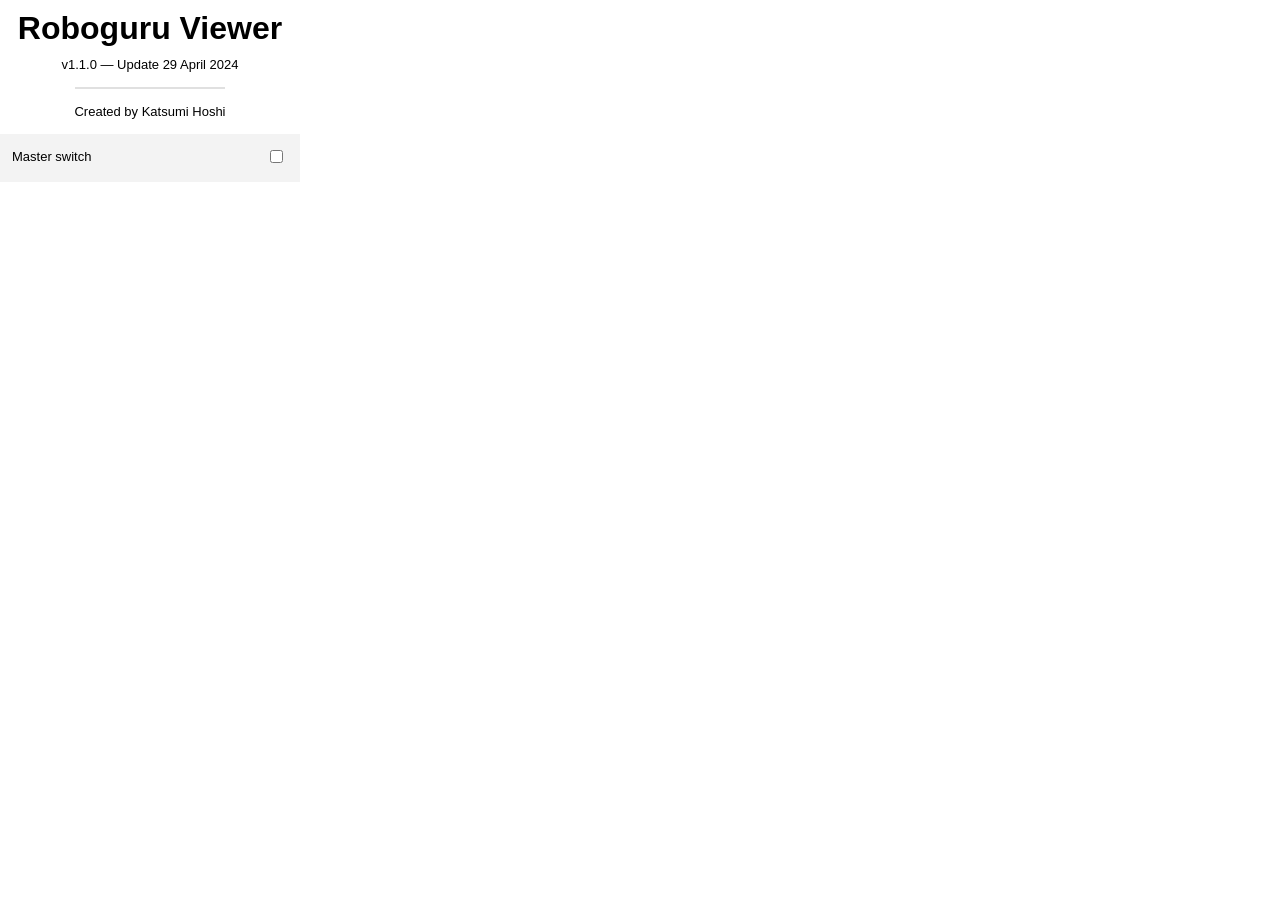
==== popup/index.html @ fc0a4749 "Updated popups" ====
<!DOCTYPE html>
<html lang="en">
    <head>
        <meta charset="UTF-8">
        <script src="script.js"></script>
        <link rel="stylesheet" type="text/css" href="style.css">
    </head>
    <body>
        <span class="a0x00000">
            <div class="a0x00001">
                <div class="a0x00011">
                    <div class="a0x00111">
                        <h1>Roboguru Viewer</h1>
                    </div>
                </div>
                <div class="a0x00002">
                    <div class="a0x00021">
                        <p>v1.1.0 — Update 29 April 2024</p>
                    </div>
                </div>
                <div class="a0x00003">
                    <div class="a0x00031">
                        <hr>
                    </div>
                </div>
                <div class="a0x00004">
                    <div class="a0x00041">
                        <p>Created by Katsumi Hoshi</p>
                    </div>
                </div>
            </div>
            <div class="a0x00005">
                <div class="a0x00051">
                    <p>Master switch</p>
                </div>
                <div class="a0x00052">
                    <input type="checkbox" id="a0x00521">
                </div>
            </div>
        </span>
    </body>
</html>
---- popup/style.css ----
*{margin:0px;padding:0px;}
h1{margin:0px;padding:0px 0px;display:inline-block;text-align:center;}
p{font-size:small;padding:0px 0px;}
hr{border:0.5px solid#e0e0e0;margin:0px;padding:0px;}
body{font-family:Arial,Helvetica,sans-serif;width:300px;user-select:none;}
div{margin-top:0px;margin-bottom:0px;margin-left:0px;margin-right:0px;}
button{height:25px;width:70px;outline:none;margin-bottom:15px;}
.a0x00011,.a0x00002,.a0x00004,.a0x00005{width:100%;}
.a0x00011{padding-top:10px;padding-bottom:5px;display:flex;justify-content:center;align-items:center;}
.a0x00002{display:flex;justify-content:center;align-items:center;padding-top:5px;padding-bottom:5px;}
.a0x00004{padding-top:5px;padding-bottom:15px;display:flex;justify-content:center;align-items:center;}
.a0x00005{background-color:#f3f3f3;margin:0px;padding:15px 0px;width:100%;display:grid;grid-template-columns:1fr auto;}
.a0x00051{padding-left:12px;}
.a0x00052{width:15px;padding-right:15px;}
.a0x00003{padding:10px 0px;display:flex;justify-content:center;align-items:center;}
.a0x00031{width:50%;}
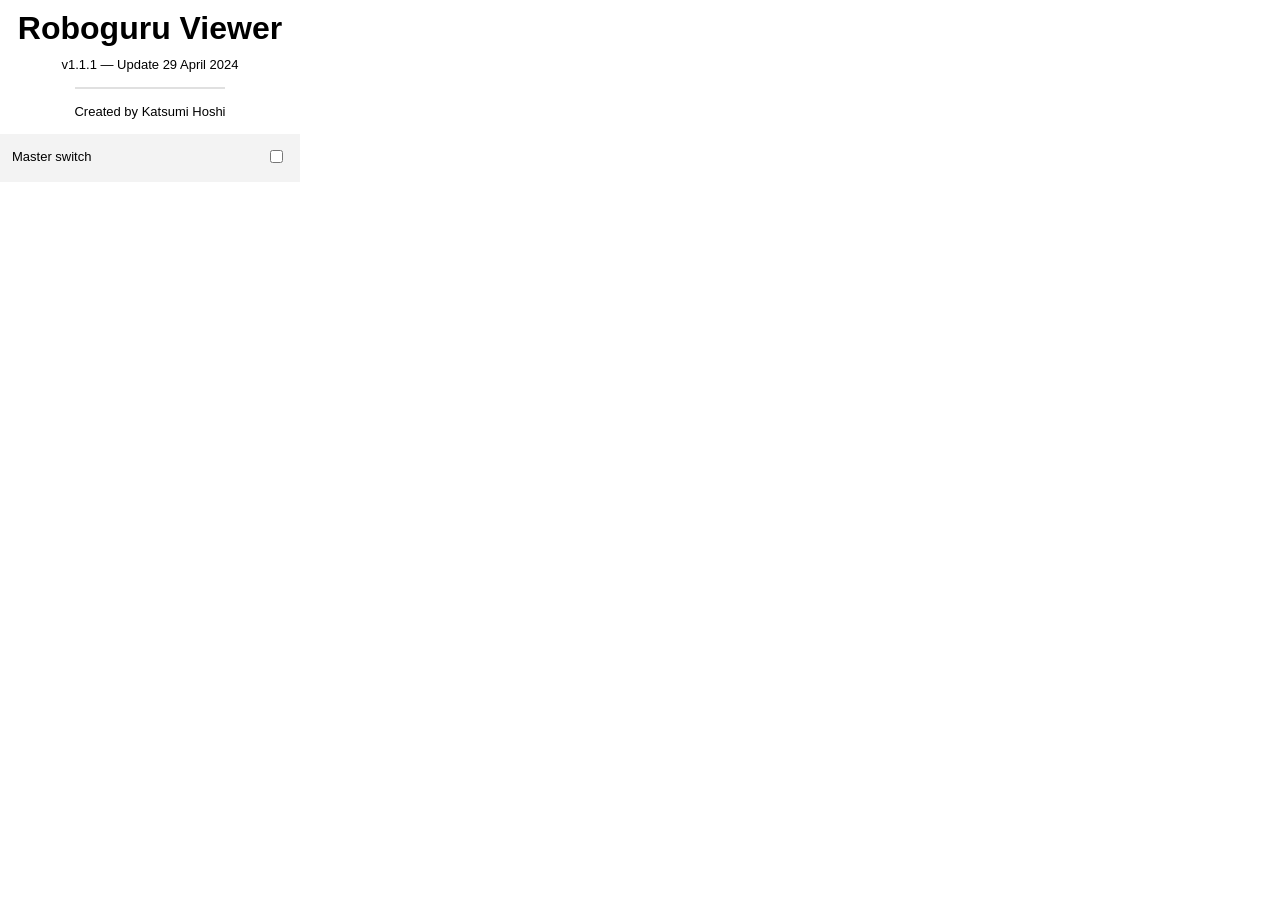
==== commit 356602df: "Changed version number" ====
--- a/popup/index.html
+++ b/popup/index.html
@@ -15,7 +15,7 @@
                 </div>
                 <div class="a0x00002">
                     <div class="a0x00021">
-                        <p>v1.1.0 — Update 29 April 2024</p>
+                        <p>v1.1.1 — Update 29 April 2024</p>
                     </div>
                 </div>
                 <div class="a0x00003">
@@ -23,9 +23,14 @@
                         <hr>
                     </div>
                 </div>
-                <div class="a0x00004">
+                <div class="a0x00004" id="reload-change-div">
                     <div class="a0x00041">
                         <p>Created by Katsumi Hoshi</p>
+                    </div>
+                </div>
+                <div class="a0x00004A" id="reload-notification">
+                    <div class="a0x00014A">
+                        <p>Please reload to apply changes</p>
                     </div>
                 </div>
             </div>
--- a/popup/style.css
+++ b/popup/style.css
@@ -5,10 +5,12 @@
 body{font-family:Arial,Helvetica,sans-serif;width:300px;user-select:none;}
 div{margin-top:0px;margin-bottom:0px;margin-left:0px;margin-right:0px;}
 button{height:25px;width:70px;outline:none;margin-bottom:15px;}
-.a0x00011,.a0x00002,.a0x00004,.a0x00005{width:100%;}
+.a0x00011,.a0x00002,.a0x00004,.a0x00004A,.a0x00005{width:100%;}
 .a0x00011{padding-top:10px;padding-bottom:5px;display:flex;justify-content:center;align-items:center;}
 .a0x00002{display:flex;justify-content:center;align-items:center;padding-top:5px;padding-bottom:5px;}
 .a0x00004{padding-top:5px;padding-bottom:15px;display:flex;justify-content:center;align-items:center;}
+.a0x00004A{display:none;padding-top:5px;padding-bottom:15px;justify-content:center;align-items:center;}
+.a0x00014A p{color:#ff2c2c}
 .a0x00005{background-color:#f3f3f3;margin:0px;padding:15px 0px;width:100%;display:grid;grid-template-columns:1fr auto;}
 .a0x00051{padding-left:12px;}
 .a0x00052{width:15px;padding-right:15px;}
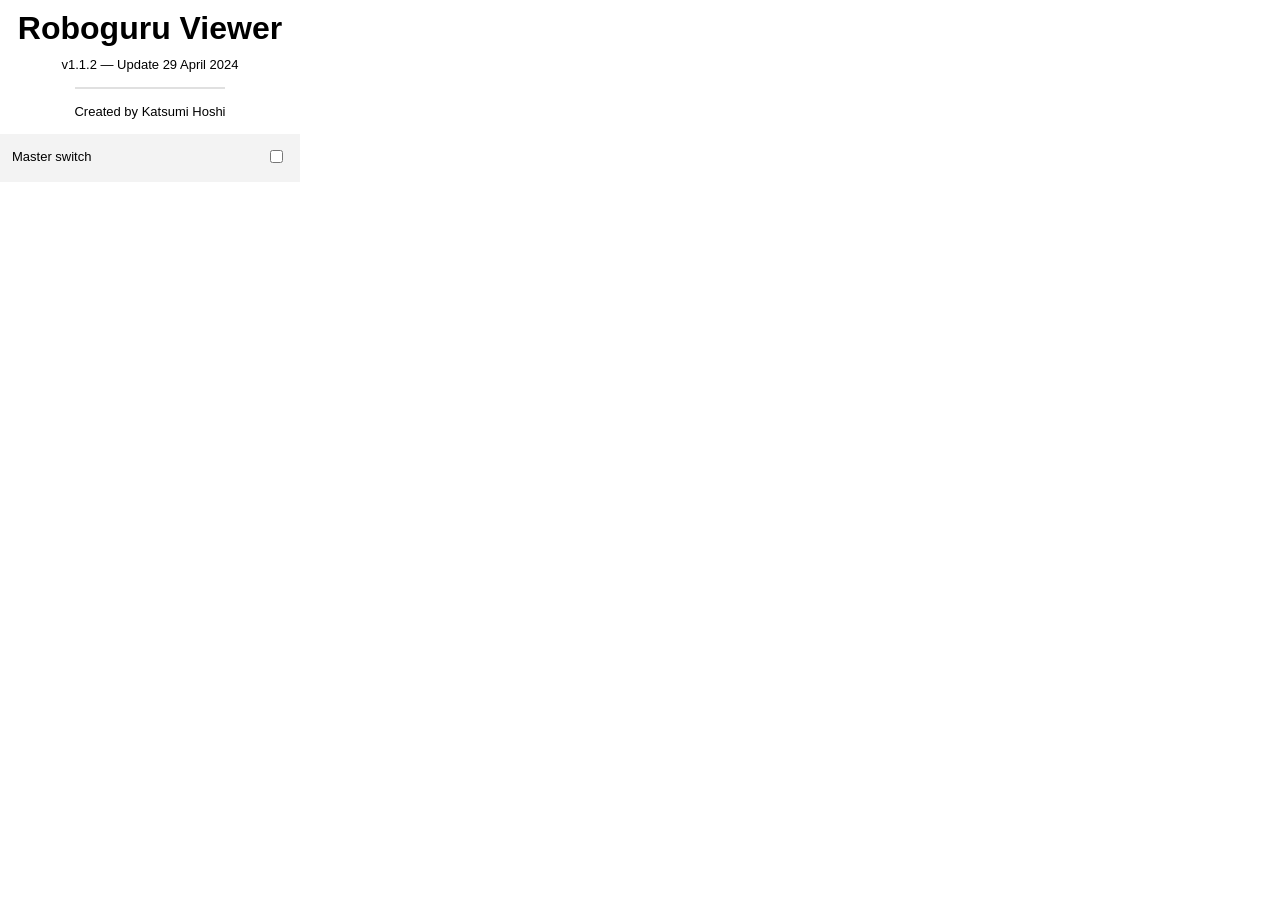
==== commit feb8c893: "Updated version number" ====
--- a/popup/index.html
+++ b/popup/index.html
@@ -15,7 +15,7 @@
                 </div>
                 <div class="a0x00002">
                     <div class="a0x00021">
-                        <p>v1.1.1 — Update 29 April 2024</p>
+                        <p>v1.1.2 — Update 29 April 2024</p>
                     </div>
                 </div>
                 <div class="a0x00003">
@@ -44,4 +44,4 @@
             </div>
         </span>
     </body>
-</html>+</html>
